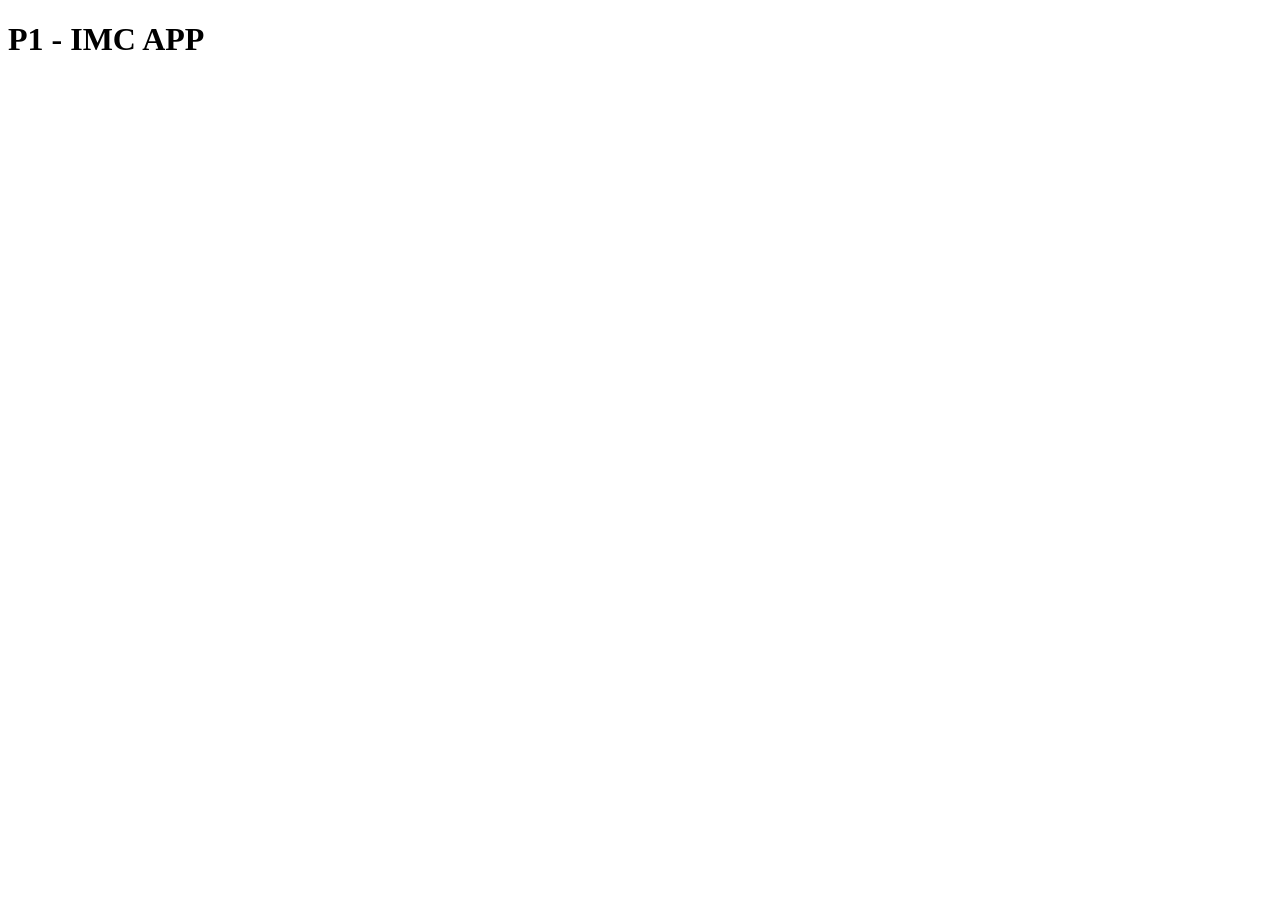
==== p1.html @ da251edd "start p1 - imc app" ====
<!DOCTYPE html>
<html lang="en">
  <head>
    <meta charset="UTF-8" />
    <meta name="viewport" content="width=device-width, initial-scale=1.0" />
    <title>IMC APP</title>
  </head>
  <body>
    <h1>P1 - IMC APP</h1>
    <script src="p1.js"></script>
  </body>
</html>
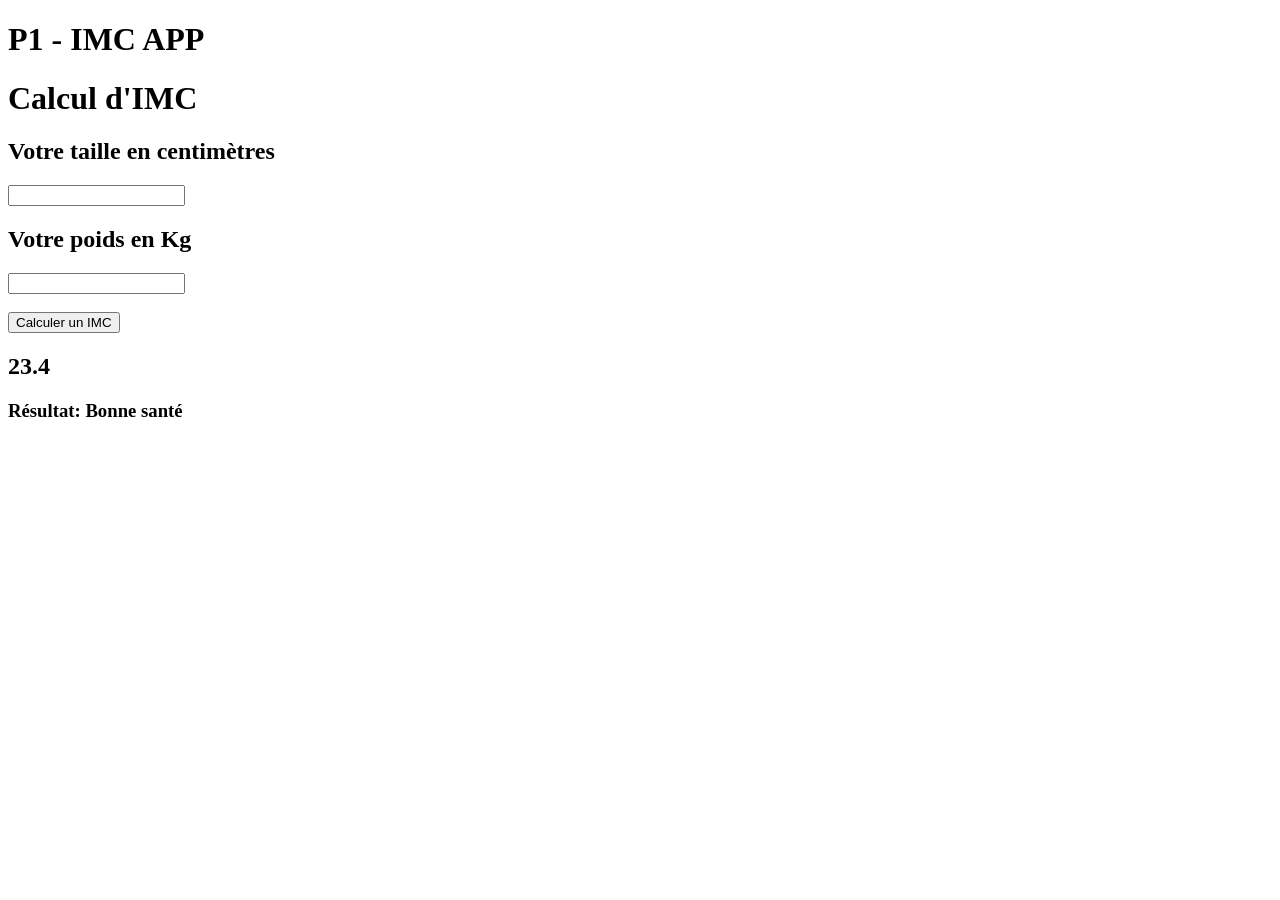
==== commit c2168146: "add static html" ====
--- a/p1.html
+++ b/p1.html
@@ -1,5 +1,5 @@
 <!DOCTYPE html>
-<html lang="en">
+<html lang="fr">
   <head>
     <meta charset="UTF-8" />
     <meta name="viewport" content="width=device-width, initial-scale=1.0" />
@@ -7,6 +7,45 @@
   </head>
   <body>
     <h1>P1 - IMC APP</h1>
+
+    <!-- global Card -->
+    <div class="calculate_card_height">
+      <div class="title_field">
+        <h1>Calcul d'IMC</h1>
+      </div>
+
+      <!-- champ numéro 1  -->
+      <div class="first_field">
+        <div class="height_title_field">
+          <h2>Votre taille en centimètres</h2>
+        </div>
+        <div class="input_field_">
+          <input />
+        </div>
+      </div>
+
+      <!-- champ numéro 2  -->
+      <div class="last_field">
+        <div class="input_field_weight">
+          <div class="weight_title_field">
+            <h2>Votre poids en Kg</h2>
+          </div>
+          <input />
+        </div>
+      </div>
+      <br />
+
+      <!-- button to calculate -->
+      <div class="click_for_calculate">
+        <button>Calculer un IMC</button>
+      </div>
+
+      <!-- show result -->
+      <div class="result_field">
+        <h2>23.4</h2>
+        <h3>Résultat: Bonne santé</h3>
+      </div>
+    </div>
     <script src="p1.js"></script>
   </body>
 </html>
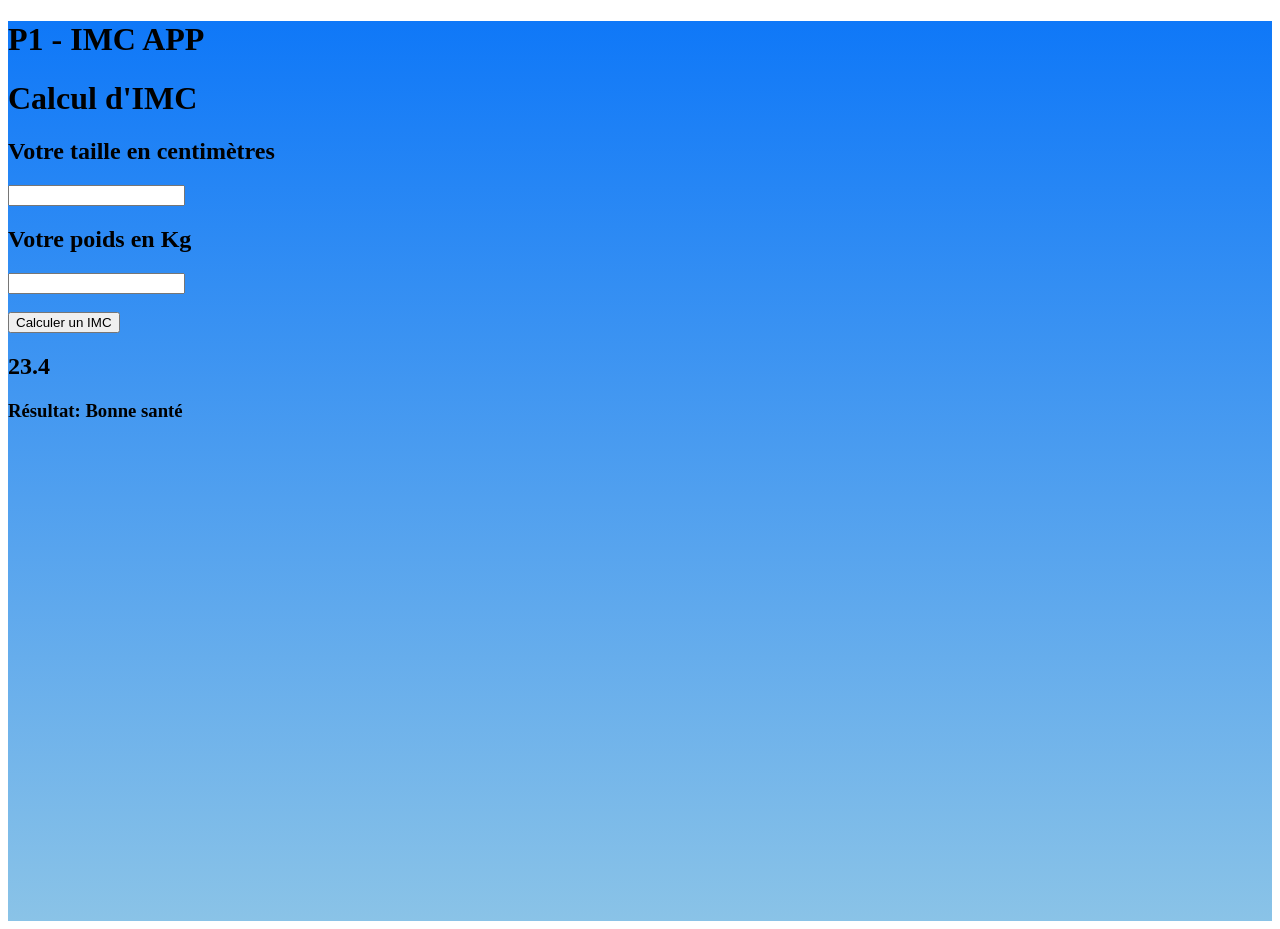
==== commit 88373731: "add linear-gradient background" ====
--- a/p1.html
+++ b/p1.html
@@ -4,48 +4,52 @@
     <meta charset="UTF-8" />
     <meta name="viewport" content="width=device-width, initial-scale=1.0" />
     <title>IMC APP</title>
+    <link rel="stylesheet" href="p1.css" />
   </head>
   <body>
-    <h1>P1 - IMC APP</h1>
-
-    <!-- global Card -->
-    <div class="calculate_card_height">
-      <div class="title_field">
-        <h1>Calcul d'IMC</h1>
-      </div>
-
-      <!-- champ numéro 1  -->
-      <div class="first_field">
-        <div class="height_title_field">
-          <h2>Votre taille en centimètres</h2>
-        </div>
-        <div class="input_field_">
-          <input />
+    <div class="main">
+        <h1>P1 - IMC APP</h1>
+    
+        <!-- global Card -->
+        <div class="calculate_card_height">
+          <div class="title_field">
+            <h1>Calcul d'IMC</h1>
+          </div>
+    
+          <!-- champ numéro 1  -->
+          <div class="first_field">
+            <div class="height_title_field">
+              <h2>Votre taille en centimètres</h2>
+            </div>
+            <div class="input_field_">
+              <input />
+            </div>
+          </div>
+    
+          <!-- champ numéro 2  -->
+          <div class="last_field">
+            <div class="input_field_weight">
+              <div class="weight_title_field">
+                <h2>Votre poids en Kg</h2>
+              </div>
+              <input />
+            </div>
+          </div>
+          <br />
+    
+          <!-- button to calculate -->
+          <div class="click_for_calculate">
+            <button>Calculer un IMC</button>
+          </div>
+    
+          <!-- show result -->
+          <div class="result_field">
+            <h2>23.4</h2>
+            <h3>Résultat: Bonne santé</h3>
+          </div>
         </div>
       </div>
-
-      <!-- champ numéro 2  -->
-      <div class="last_field">
-        <div class="input_field_weight">
-          <div class="weight_title_field">
-            <h2>Votre poids en Kg</h2>
-          </div>
-          <input />
-        </div>
-      </div>
-      <br />
-
-      <!-- button to calculate -->
-      <div class="click_for_calculate">
-        <button>Calculer un IMC</button>
-      </div>
-
-      <!-- show result -->
-      <div class="result_field">
-        <h2>23.4</h2>
-        <h3>Résultat: Bonne santé</h3>
-      </div>
-    </div>
     <script src="p1.js"></script>
   </body>
+  
 </html>
--- a/p1.css
+++ b/p1.css
@@ -0,0 +1,4 @@
+.main {
+  background: linear-gradient(#0f78f8, #8ac3e7);
+  height: 100vh;
+}
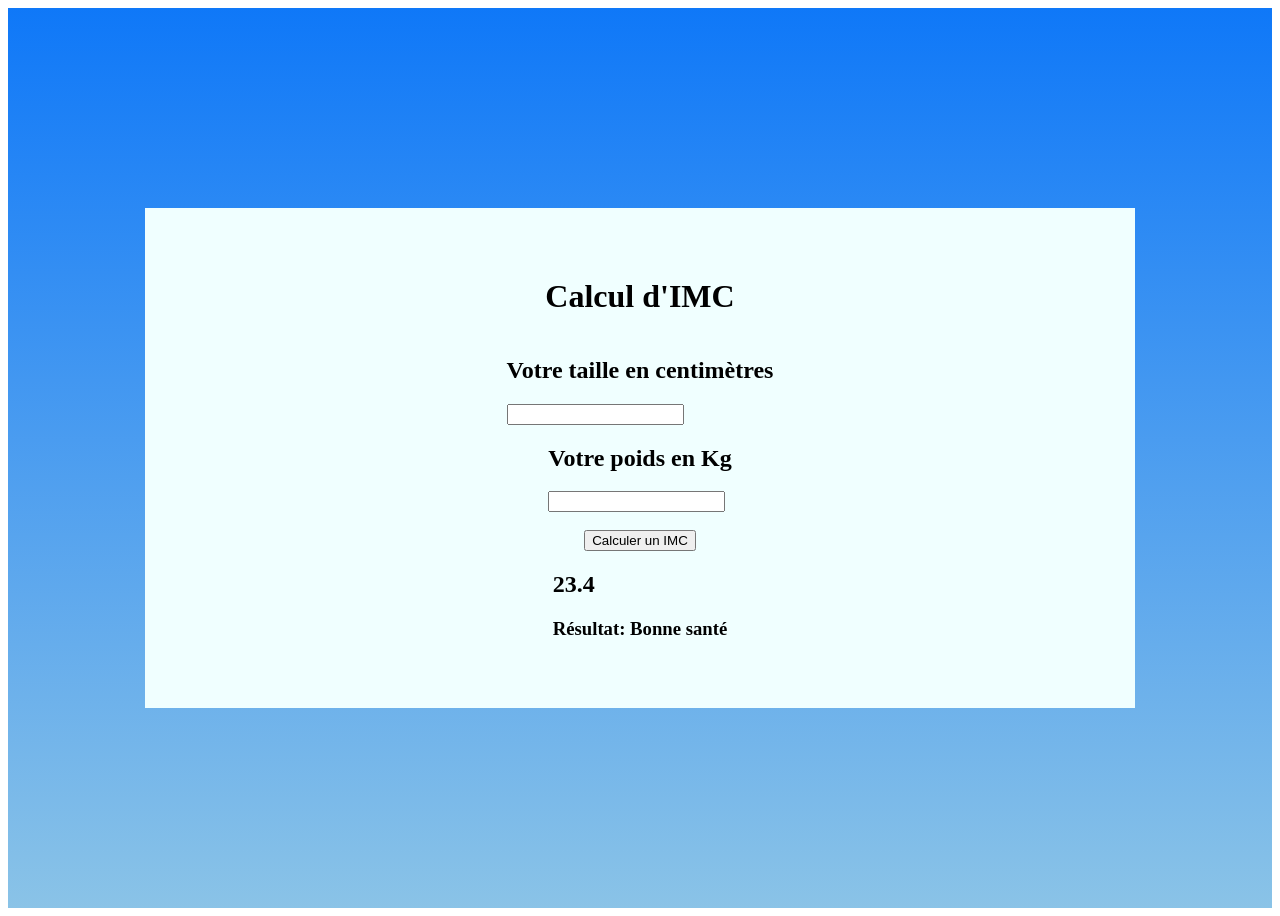
==== commit 32fe685a: "create layout to center" ====
--- a/p1.html
+++ b/p1.html
@@ -8,48 +8,51 @@
   </head>
   <body>
     <div class="main">
-        <h1>P1 - IMC APP</h1>
-    
-        <!-- global Card -->
-        <div class="calculate_card_height">
-          <div class="title_field">
-            <h1>Calcul d'IMC</h1>
-          </div>
-    
-          <!-- champ numéro 1  -->
-          <div class="first_field">
-            <div class="height_title_field">
-              <h2>Votre taille en centimètres</h2>
+        <!-- <h1>P1 - IMC APP</h1> -->
+      <div class="layout">
+        <div class="layout_content">
+
+          <!-- global Card -->
+          <div class="calculate_card_height">
+            <div class="title_field">
+              <h1>Calcul d'IMC</h1>
             </div>
-            <div class="input_field_">
-              <input />
+
+            <!-- champ numéro 1  -->
+            <div class="first_field">
+              <div class="height_title_field">
+                <h2>Votre taille en centimètres</h2>
+              </div>
+              <div class="input_field_">
+                <input />
+              </div>
             </div>
-          </div>
-    
-          <!-- champ numéro 2  -->
-          <div class="last_field">
-            <div class="input_field_weight">
-              <div class="weight_title_field">
-                <h2>Votre poids en Kg</h2>
+
+            <!-- champ numéro 2  -->
+            <div class="last_field">
+              <div class="input_field_weight">
+                <div class="weight_title_field">
+                  <h2>Votre poids en Kg</h2>
+                </div>
+                <input />
               </div>
-              <input />
             </div>
-          </div>
-          <br />
-    
-          <!-- button to calculate -->
-          <div class="click_for_calculate">
-            <button>Calculer un IMC</button>
-          </div>
-    
-          <!-- show result -->
-          <div class="result_field">
-            <h2>23.4</h2>
-            <h3>Résultat: Bonne santé</h3>
+            <br />
+
+            <!-- button to calculate -->
+            <div class="click_for_calculate">
+              <button>Calculer un IMC</button>
+            </div>
+
+            <!-- show result -->
+            <div class="result_field">
+              <h2>23.4</h2>
+              <h3>Résultat: Bonne santé</h3>
+            </div>
           </div>
         </div>
       </div>
+    </div>
     <script src="p1.js"></script>
   </body>
-  
 </html>
--- a/p1.css
+++ b/p1.css
@@ -1,4 +1,35 @@
 .main {
   background: linear-gradient(#0f78f8, #8ac3e7);
   height: 100vh;
+  display: flex;
+  justify-content: center;
+  align-items: center;
 }
+
+.layout {
+  display: flex;
+  background-color: orange;
+  height: 500px;
+  max-height: 500px;
+  width: 990px;
+  max-width: 990px;
+}
+
+.layout_content {
+  display: flex;
+  flex-direction: column;
+  justify-content: center;
+  align-items: center;
+  width: 100%;
+  height: 100%;
+}
+
+.calculate_card_height {
+  display: flex;
+  flex-direction: column;
+  justify-content: center;
+  align-items: center;
+  background-color: azure;
+  width: 100%;
+  height: 100%;
+}
